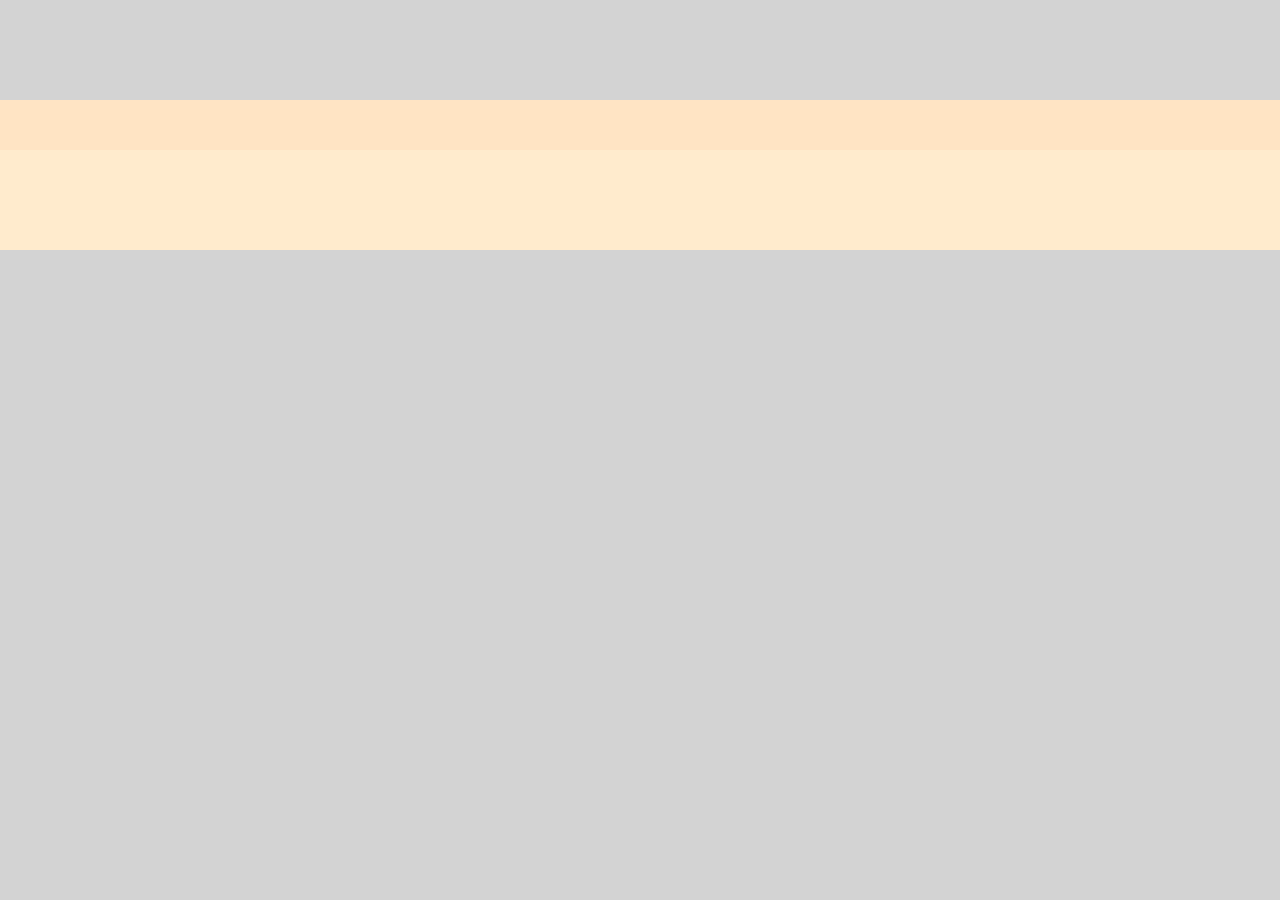
==== html/about-us.html @ 89d178f9 "contact form update" ====
<!DOCTYPE html>
<html lang="en">
<head>
    <meta charset="UTF-8">
    <meta http-equiv="X-UA-Compatible" content="IE=edge">
    <meta name="viewport" content="width=device-width, initial-scale=1.0">
    <link rel="stylesheet" href="../css/style.css">
    <script src="../javascript/script.js" defer></script>
    <title>About Us</title>
</head>
<body>
    <header class="header"></header>
    <nav class="nav"></nav>
    <section id="about">    
    </section>
    <footer class="footer"></footer>
</body>
</html>
---- css/style.css ----
* {
    font-family: 'Gill Sans', 'Gill Sans MT', Calibri, 'Trebuchet MS', sans-serif;
    color: black;
}
body {
    background-color: lightgray;
    margin: 0;
}
h1 {
    font-size: 34pt;
}
h2 {
    font-size: 24pt;
}
p {
    font-size: 16pt;
}




section {
    padding: 0;
    margin: auto;
    width: 80%;
    background-color: gray;
    display: flex;
    flex-direction: column;
    flex-wrap: wrap;
}
header {
    margin: auto;
    height: 100px;
    width: 100%;
    background-image: url('https://picsum.photos/2000/100');
}

nav {
    height: 50px;
    background-color: bisque;
}

footer {
    height: 100px;
    background-color: blanchedalmond;
}

section>h1 {
    padding: 30px;
}

#business {
    margin: auto;
    width: 80%;
    display: flex;
    align-items: center;
    padding: 50px;
    flex-direction: column;
}
#home-imgs {
    display: flex;
    justify-content: space-around;
    flex-wrap: wrap;
    padding-bottom: 50px;
}
#home-imgs>img {
    padding: 10px;
}
#contact-form {
    margin: auto;
    display: flex;
    align-items: center;
    flex-direction: column;
    padding-bottom: 40px;
}
#contact-form>div{
    padding-bottom: 20px;
}
#contact-message {
    resize: none;
    height: 10em;
    width: 400px;
}
#contact-form>div>input {
    width: 200px;
}
#contact-discription {
    width: 70%;
    padding-left: 60px;
}
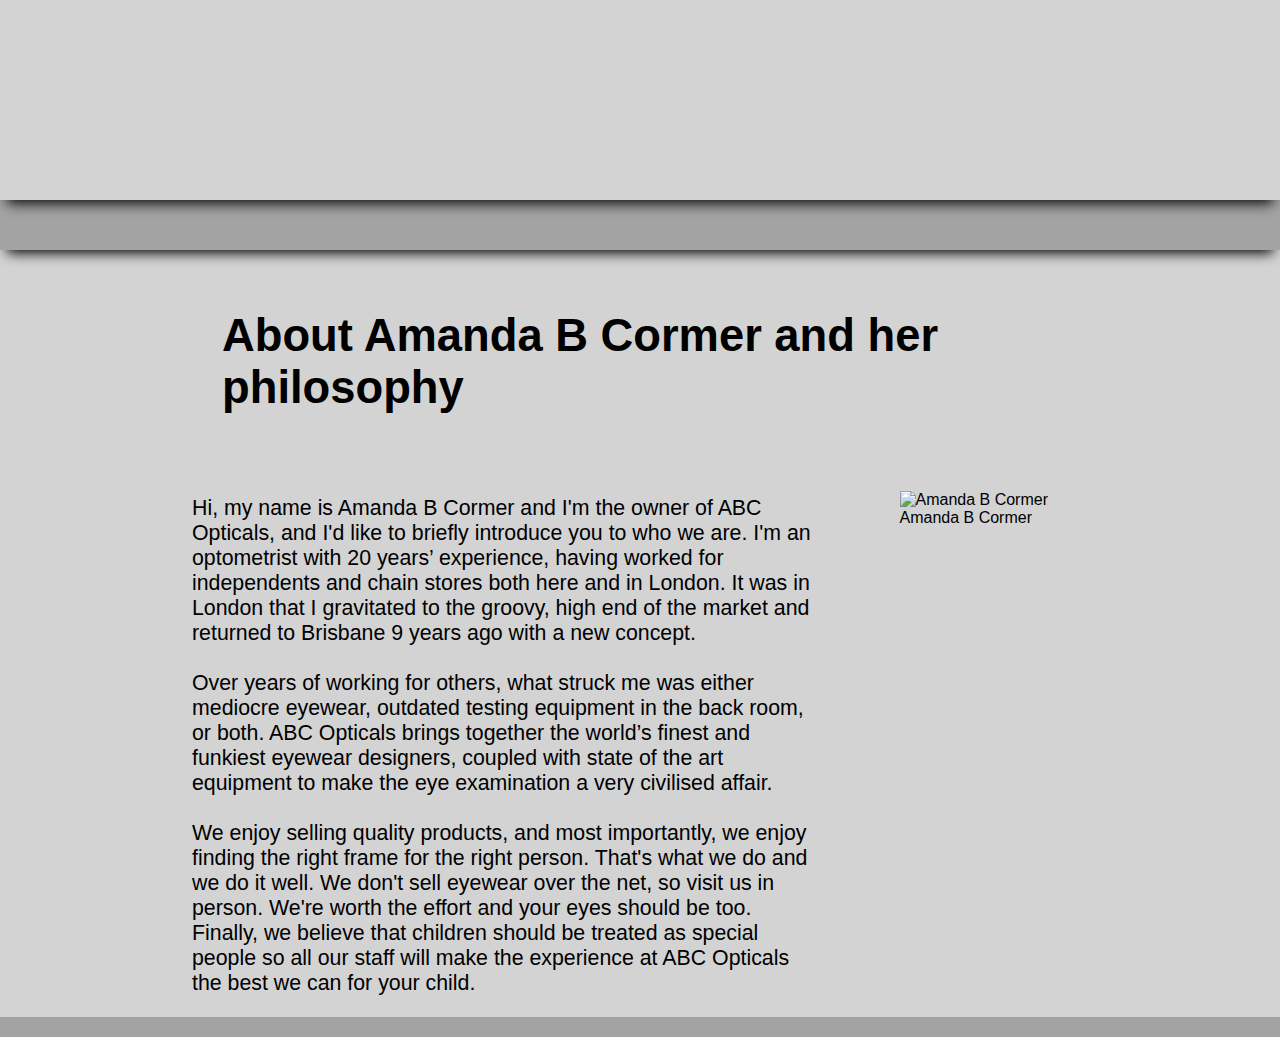
==== commit fa40917b: "format" ====
--- a/html/about-us.html
+++ b/html/about-us.html
@@ -1,5 +1,6 @@
 <!DOCTYPE html>
 <html lang="en">
+
 <head>
     <meta charset="UTF-8">
     <meta http-equiv="X-UA-Compatible" content="IE=edge">
@@ -8,11 +9,37 @@
     <script src="../javascript/script.js" defer></script>
     <title>About Us</title>
 </head>
+
 <body>
     <header class="header"></header>
     <nav class="nav"></nav>
-    <section id="about">    
+    <section id="about">
+        <h1>About Amanda B Cormer and her philosophy</h1>
+        <article>
+            <p>Hi, my name is Amanda B Cormer and I'm the owner of ABC Opticals, and I'd like to briefly
+                introduce you to who we are. I'm an optometrist with 20 years’ experience, having worked
+                for independents and chain stores both here and in London. It was in London that I
+                gravitated to the groovy, high end of the market and returned to Brisbane 9 years ago
+                with a new concept.
+                <br><br>
+                Over years of working for others, what struck me was either mediocre eyewear, outdated
+                testing equipment in the back room, or both. ABC Opticals brings together the world’s finest
+                and funkiest eyewear designers, coupled with state of the art equipment to make the eye
+                examination a very civilised affair.
+                <br><br>
+                We enjoy selling quality products, and most importantly, we enjoy finding the right frame
+                for the right person. That's what we do and we do it well. We don't sell eyewear over the
+                net, so visit us in person. We're worth the effort and your eyes should be too. Finally, we
+                believe that children should be treated as special people so all our staff will make the
+                experience at ABC Opticals the best we can for your child.
+            </p>
+            <figure>
+                <img src="../images/amanda-b-cormer.jpg" alt="Amanda B Cormer">
+                <figcaption>Amanda B Cormer</figcaption>
+            </figure>
+        </article>
     </section>
     <footer class="footer"></footer>
 </body>
+
 </html>--- a/css/style.css
+++ b/css/style.css
@@ -1,54 +1,107 @@
 * {
     font-family: 'Gill Sans', 'Gill Sans MT', Calibri, 'Trebuchet MS', sans-serif;
     color: black;
-}
+    box-sizing: border-box;
+}
+
 body {
+    min-height: 100vh;
     background-color: lightgray;
     margin: 0;
-}
+    display: flex;
+    flex-direction: column;
+
+}
+
 h1 {
     font-size: 34pt;
 }
+
 h2 {
     font-size: 24pt;
 }
+
+h3 {
+    font-size: 20pt;
+}
+
 p {
     font-size: 16pt;
 }
 
-
-
-
+figcaption {
+    font-size: 12pt;
+}
+
+footer>p {
+    font-size: 12pt;
+}
+
+.nav>a {
+    font-size: 20pt;
+    color: rgb(0, 0, 0);
+    text-decoration: none;
+    transition: color ease 0.8s;
+}
+
+.nav>a:hover {
+    color: white;
+}
+
+/* main parts of the document */
 section {
     padding: 0;
     margin: auto;
-    width: 80%;
-    background-color: gray;
-    display: flex;
-    flex-direction: column;
-    flex-wrap: wrap;
-}
+    width: 70%;
+    min-height: 60vh;
+    display: flex;
+    flex-direction: column;
+    flex-wrap: wrap;
+
+}
+
 header {
-    margin: auto;
-    height: 100px;
+    max-width: 100%;
+    height: 200px;
+    width: auto;
+    filter: grayscale(50%);
+    box-shadow: 0px 10px 13px -7px #000000, 5px 5px 15px 5px rgba(0, 0, 0, 0);
+}
+
+
+#burger {
+    display: none;
+}
+
+nav {
+    margin: 0%;
+    padding: 0;
+    display: flex;
+    justify-content: space-around;
+    align-items: center;
     width: 100%;
-    background-image: url('https://picsum.photos/2000/100');
-}
-
-nav {
     height: 50px;
-    background-color: bisque;
+    background-color: rgb(163, 163, 163);
+    box-shadow: 0px 10px 13px -7px #000000, 5px 5px 15px 5px rgba(0, 0, 0, 0);
 }
 
 footer {
-    height: 100px;
-    background-color: blanchedalmond;
+    padding: 10px;
+    background-color: rgb(163, 163, 163);
+    display: flex;
+    flex-wrap: wrap;
+    justify-content: space-around;
 }
 
 section>h1 {
     padding: 30px;
 }
 
+.burger {
+    display: none;
+}
+
+/* home page */
 #business {
     margin: auto;
     width: 80%;
@@ -57,34 +110,223 @@
     padding: 50px;
     flex-direction: column;
 }
+
 #home-imgs {
     display: flex;
     justify-content: space-around;
     flex-wrap: wrap;
     padding-bottom: 50px;
 }
+
 #home-imgs>img {
     padding: 10px;
 }
+
+.glasses-imgs {
+    object-fit: cover;
+    object-position: center;
+    height: 200px;
+    width: 200px;
+}
+
+/* contact us page */
 #contact-form {
-    margin: auto;
     display: flex;
     align-items: center;
     flex-direction: column;
     padding-bottom: 40px;
 }
-#contact-form>div{
+
+#contact-form>div {
     padding-bottom: 20px;
-}
+    display: flex;
+    flex-direction: column;
+}
+
 #contact-message {
     resize: none;
     height: 10em;
     width: 400px;
 }
+
 #contact-form>div>input {
     width: 200px;
 }
-#contact-discription {
+
+#contact-description,
+#contact-info {
     width: 70%;
-    padding-left: 60px;
+    margin: auto;
+}
+
+#map-location {
+    margin: auto;
+    width: 300px;
+    height: 300px;
+    overflow: hidden;
+}
+
+/* services page */
+#service-list {
+    display: flex;
+    flex-wrap: wrap;
+    justify-content: space-around;
+}
+
+#service-list>ul {
+    width: 300px;
+    padding: 50px;
+}
+
+/* booking page */
+#booking-form {
+    width: 400px;
+    margin: auto;
+    padding-bottom: 40px;
+}
+
+#booking-form>div {
+    display: flex;
+    flex-direction: column;
+}
+
+input,
+select,
+label {
+    padding: 10px;
+
+}
+
+input:focus {
+    background-color: lightblue;
+}
+
+#buttons {
+    margin: auto;
+    width: 50%;
+    padding-bottom: 20px;
+    display: flex;
+    flex-direction: row;
+    justify-content: space-around;
+}
+
+div>button {
+    width: 80px;
+    padding: 10px;
+}
+
+/* about us page */
+#about>article {
+    display: flex;
+    flex-direction: row;
+    justify-content: space-between;
+    flex-wrap: wrap;
+}
+
+#about>article>p {
+    width: 70%;
+}
+
+/* phone view */
+@media screen and (max-width: 400px) {
+    #banner {
+        display: none;
+    }
+
+    /* main parts of the document */
+    section {
+        width: 100%;
+    }
+
+    section>h1 {
+        padding: 0px;
+    }
+
+    #business {
+        width: 95%;
+        padding: 0;
+    }
+
+    #booking-form {
+        width: 95%;
+    }
+
+    #service-list>ul {
+        width: 100%;
+    }
+
+    #contact-message {
+        width: 95%;
+    }
+
+    #about>article {
+        display: flex;
+        flex-direction: column;
+        align-content: center;
+    }
+
+    #about>article>p {
+        width: 95%;
+    }
+
+    #burger-icon {
+        font-size: 30pt;
+    }
+
+    .header {
+        background-image: none;
+        background-color: rgb(163, 163, 163);
+        min-height: 50px;
+        height: auto;
+        width: 100%;
+        filter: none;
+        background-size: auto;
+    }
+
+    #burger {
+        display: flex;
+        flex-direction: column;
+    }
+
+    #nav-links {
+        list-style: none;
+        margin: 0;
+        padding: 0;
+        width: 100%;
+    }
+
+    #nav-links>li {
+        margin-bottom: 5px;
+        padding: 2px;
+
+        border: solid black;
+        text-align: center;
+    }
+
+    #nav-links>li>a {
+        font-size: 16pt;
+        color: black;
+        text-decoration: none;
+    }
+
+    #burger-links {
+        display: flex;
+        justify-content: center;
+        height: 0;
+        visibility: hidden;
+        opacity: 0;
+        transition: all 0.5s, opacity 0.2s linear;
+    }
+
+    #toggle:checked~#burger-links {
+        display: flex;
+        justify-content: center;
+        visibility: visible;
+        opacity: 1;
+        height: 200px;
+    }
+
+    .nav {
+        display: none;
+    }
 }